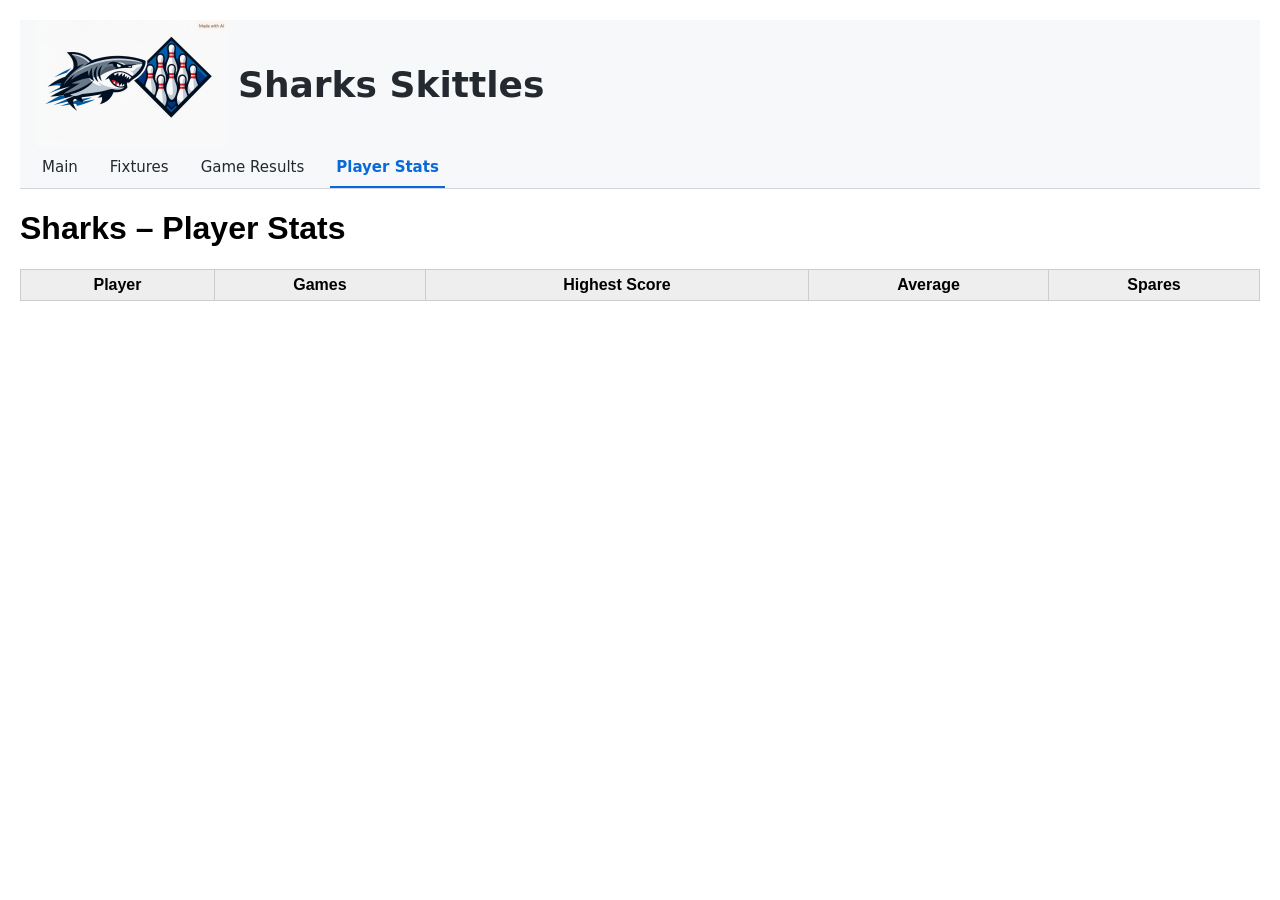
==== Averages.html @ 094e7c4c "Initial" ====
<!DOCTYPE html>
<html lang="en">
<head>
  <meta charset="UTF-8" />

  <title>Sharks – Player Averages</title>
  <link rel="stylesheet" href="style.css" />
  <style>
    body { font-family: Arial; margin: 20px; }
    table { width: 100%; border-collapse: collapse; margin-top: 20px; }
    th, td { border: 1px solid #ccc; padding: 6px; text-align: center; }
    th { background: #eee; }
  </style>
</head>

<body>

<div id="nav-placeholder"></div>

<script>
  fetch("Nav.html")
    .then(r => r.text())
    .then(html => {
      document.getElementById("nav-placeholder").innerHTML = html;
      initNav();
    });

  function initNav() {
    const page = window.location.pathname.split("/").pop().toLowerCase();
    document.querySelectorAll(".gh-tabs a").forEach(link => {
      const href = link.getAttribute("href").toLowerCase();
      if (href.includes(page)) link.classList.add("active");
    });
  }
</script>

<h1>Sharks – Player Stats</h1>

<table id="avgTable">
  <thead>
    <tr>
      <th>Player</th>
      <th>Games</th>
      <th>Highest Score</th>
      <th>Average</th>
      <th>Spares</th>
    </tr>
  </thead>
  <tbody></tbody>
</table>

<script type="module">
  import { supabase } from "./supabase.js";

  async function loadAverages() {
    const { data: scores } = await supabase
      .from("Sharks_scores")
      .select("*")
      .order("GameDate", { ascending: true });

    const players = {};

    function addScore(player, balls) {
      const total = balls.reduce((a,b) => a+b, 0);
      const spares = balls.filter(b => b > 9).length;

      if (!players[player]) {
        players[player] = { games: 0, total: 0, highest: 0, spares: 0 };
      }

      players[player].games += 1;
      players[player].total += total;
      players[player].spares += spares;

      if (total > players[player].highest) {
        players[player].highest = total;
      }
    }

    for (const row of scores) {
      const { data: fx } = await supabase.rpc("get_sharks_fixture", {
        game_date: row.GameDate
      });

      if (!fx || fx.length === 0) continue;

      const home = fx[0].home_team_name;
      const away = fx[0].away_team_name;

      const sharksHome = home === "Sharks";
      const sharksAway = away === "Sharks";

      if (sharksHome) {
        addScore(row.Home_Player, [
          row.HomeBall1, row.HomeBall2, row.HomeBall3, row.HomeBall4,
          row.HomeBall5, row.HomeBall6, row.HomeBall7, row.HomeBall8
        ]);
      }

      if (sharksAway) {
        addScore(row.Away_Player, [
          row.AwayBall1, row.AwayBall2, row.AwayBall3, row.AwayBall4,
          row.AwayBall5, row.AwayBall6, row.AwayBall7, row.AwayBall8
        ]);
      }
    }

    const tbody = document.querySelector("#avgTable tbody");
    tbody.innerHTML = "";

    const sortedPlayers = Object.entries(players)
      .sort((a, b) => (b[1].total / b[1].games) - (a[1].total / a[1].games));

    sortedPlayers.forEach(([player, stats]) => {
      const avg = (stats.total / stats.games).toFixed(2);

      const tr = document.createElement("tr");
      tr.innerHTML = `
        <td>${player}</td>
        <td>${stats.games}</td>
        <td>${stats.highest}</td>
        <td>${avg}</td>
        <td>${stats.spares}</td>
      `;
      tbody.appendChild(tr);
    });
  }

  loadAverages();
</script>

</body>
</html>
---- style.css ----
/* --- Global system font --- */
html, body {
  font-family: system-ui, sans-serif;
}

/* --- Global table behaviour --- */
table {
  width: auto;                 /* auto-size instead of full width */
  border-collapse: collapse;
}

th, td {
  text-align: left;
  padding: 8px;
  border: 1px solid #ccc;
}

th {
  background-color: #f4f4f4;
  font-weight: bold;
}

/* --- GitHub-style tab bar --- */
.gh-tabs {
  border-bottom: 1px solid #d0d7de;
  background: #f6f8fa;
  padding: 0 16px;
  font-family: system-ui, sans-serif;
}

input, textarea, select {
  font-size: 16px;
}

.gh-tabs ul {
  list-style: none;
  margin: 0;
  padding: 0;
  display: flex;
  gap: 20px;
}

.gh-tabs a {
  display: inline-block;
  padding: 10px 6px;
  text-decoration: none;
  color: #24292f;
  font-size: 15px;
  border-bottom: 2px solid transparent;
}

.gh-tabs a:hover {
  color: #0969da;
}

.gh-tabs a.active {
  border-bottom: 2px solid #0969da;
  font-weight: 600;
  color: #0969da;
}

/* --- Sharks logo in tab bar --- */
.gh-left {
  display: flex;
  align-items: center;
  gap: 10px;
}

.gh-logo {
  height: 128px;
  width: auto;
  border-radius: 4px;
}

.gh-title {
  font-size: 36px;
  font-weight: 600;
  color: #24292f;
}

/* --- Index page banners --- */
.banner {
  background: #f6f8fa;
  border: 1px solid #d0d7de;
  border-radius: 6px;
  padding: 16px;
  margin: 20px 0;
  box-shadow: 0 2px 4px rgba(0,0,0,0.05);
}

.banner h2 {
  margin-top: 0;
  color: #0366d6;
}

.banner p {
  font-size: 18px;
  margin: 8px 0 0;
}

/* --- League Table (same style as other tables, but compact) --- */

#leagueTable table {
  width: auto;                 /* do not stretch */
  border-collapse: collapse;
  margin: 0;                   /* align left */
}

#leagueTable th,
#leagueTable td {
  padding: 8px;                /* match other tables */
  text-align: left;            /* match other tables */
  font-size: 0.85rem;          /* slightly smaller text */
}

/* Shrink columns */
#leagueTable th:nth-child(1),
#leagueTable td:nth-child(1) {
  width: 80px;
}

#leagueTable th:nth-child(2),
#leagueTable td:nth-child(2) {
  width: 60px;
}

#leagueTable th:nth-child(3),
#leagueTable td:nth-child(3),
#leagueTable th:nth-child(4),
#leagueTable td:nth-child(4),
#leagueTable th:nth-child(5),
#leagueTable td:nth-child(5),
#leagueTable th:nth-child(6),
#leagueTable td:nth-child(6),
#leagueTable th:nth-child(7),
#leagueTable td:nth-child(7) {
  width: 50px;
}
}

#division3 table {
  width: auto;
  border-collapse: collapse;
}

#division3 th,
#division3 td {
  padding: 8px;
  text-align: left;
  font-size: 0.85rem;
}

#division3 th:nth-child(1),
#division3 td:nth-child(1) { width: 140px; }

#division3 th:nth-child(2),
#division3 td:nth-child(2),
#division3 th:nth-child(3),
#division3 td:nth-child(3),
#division3 th:nth-child(4),
#division3 td:nth-child(4),
#division3 th:nth-child(5),
#division3 td:nth-child(5) {
  width: 60px;
}

.highlight-sharks {
  background-color: #0044aa;
  color: white;
  font-weight: bold;
}

.promotion-row {
  background-color: #c8f7c5; /* soft green */
  font-weight: bold;
}

.spare_cell {
  background-color: #c8f7c5; /* soft green */
  font-weight: bold;
}


/* Make position column small */
#division3 table td:nth-child(1),
#division3 table th:nth-child(1) {
  width: 40px;
  text-align: center;
}

/* Make team column wider */
#division3 table td:nth-child(2),
#division3 table th:nth-child(2) {
  width: 180px;
}
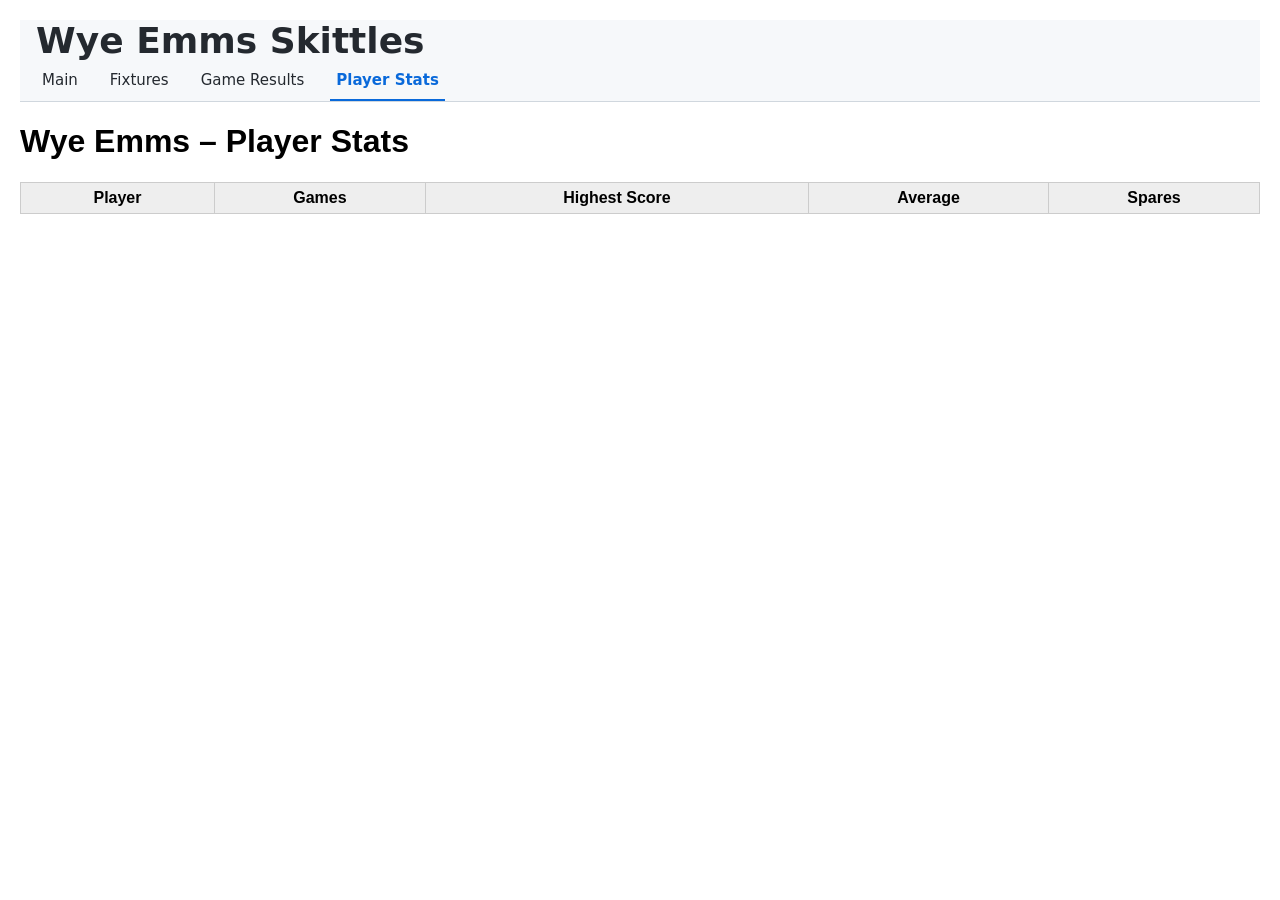
==== commit 012c7371: "1st main update" ====
--- a/Averages.html
+++ b/Averages.html
@@ -3,7 +3,7 @@
 <head>
   <meta charset="UTF-8" />
 
-  <title>Sharks – Player Averages</title>
+  <title>Wye Emms – Player Averages</title>
   <link rel="stylesheet" href="style.css" />
   <style>
     body { font-family: Arial; margin: 20px; }
@@ -34,7 +34,7 @@
   }
 </script>
 
-<h1>Sharks – Player Stats</h1>
+<h1>Wye Emms – Player Stats</h1>
 
 <table id="avgTable">
   <thead>
@@ -53,74 +53,36 @@
   import { supabase } from "./supabase.js";
 
   async function loadAverages() {
-    const { data: scores } = await supabase
-      .from("Sharks_scores")
-      .select("*")
-      .order("GameDate", { ascending: true });
+    // 1. Get team name from URL
+    const params = new URLSearchParams(window.location.search);
+    const teamName = params.get("team") || "Wye Emms";
+    const season = params.get("season") || "2026/27";
 
-    const players = {};
+    document.querySelector("h1").textContent = `${teamName} – Player Stats`;
 
-    function addScore(player, balls) {
-      const total = balls.reduce((a,b) => a+b, 0);
-      const spares = balls.filter(b => b > 9).length;
+    // 2. Call your new RPC
+    const { data: stats, error } = await supabase.rpc(
+      "tmsl_get_player_stats",
+      { team: teamName, season }
+    );
 
-      if (!players[player]) {
-        players[player] = { games: 0, total: 0, highest: 0, spares: 0 };
-      }
-
-      players[player].games += 1;
-      players[player].total += total;
-      players[player].spares += spares;
-
-      if (total > players[player].highest) {
-        players[player].highest = total;
-      }
+    if (error) {
+      console.error(error);
+      return;
     }
 
-    for (const row of scores) {
-      const { data: fx } = await supabase.rpc("get_sharks_fixture", {
-        game_date: row.GameDate
-      });
-
-      if (!fx || fx.length === 0) continue;
-
-      const home = fx[0].home_team_name;
-      const away = fx[0].away_team_name;
-
-      const sharksHome = home === "Sharks";
-      const sharksAway = away === "Sharks";
-
-      if (sharksHome) {
-        addScore(row.Home_Player, [
-          row.HomeBall1, row.HomeBall2, row.HomeBall3, row.HomeBall4,
-          row.HomeBall5, row.HomeBall6, row.HomeBall7, row.HomeBall8
-        ]);
-      }
-
-      if (sharksAway) {
-        addScore(row.Away_Player, [
-          row.AwayBall1, row.AwayBall2, row.AwayBall3, row.AwayBall4,
-          row.AwayBall5, row.AwayBall6, row.AwayBall7, row.AwayBall8
-        ]);
-      }
-    }
-
+    // 3. Render table
     const tbody = document.querySelector("#avgTable tbody");
     tbody.innerHTML = "";
 
-    const sortedPlayers = Object.entries(players)
-      .sort((a, b) => (b[1].total / b[1].games) - (a[1].total / a[1].games));
-
-    sortedPlayers.forEach(([player, stats]) => {
-      const avg = (stats.total / stats.games).toFixed(2);
-
+    stats.forEach(row => {
       const tr = document.createElement("tr");
       tr.innerHTML = `
-        <td>${player}</td>
-        <td>${stats.games}</td>
-        <td>${stats.highest}</td>
-        <td>${avg}</td>
-        <td>${stats.spares}</td>
+        <td>${row.player_name}</td>
+        <td>${row.games_played}</td>
+        <td>${row.highest_score}</td>
+        <td>${Number(row.average_score).toFixed(2)}</td>
+        <td>${row.spares_count}</td>
       `;
       tbody.appendChild(tr);
     });
